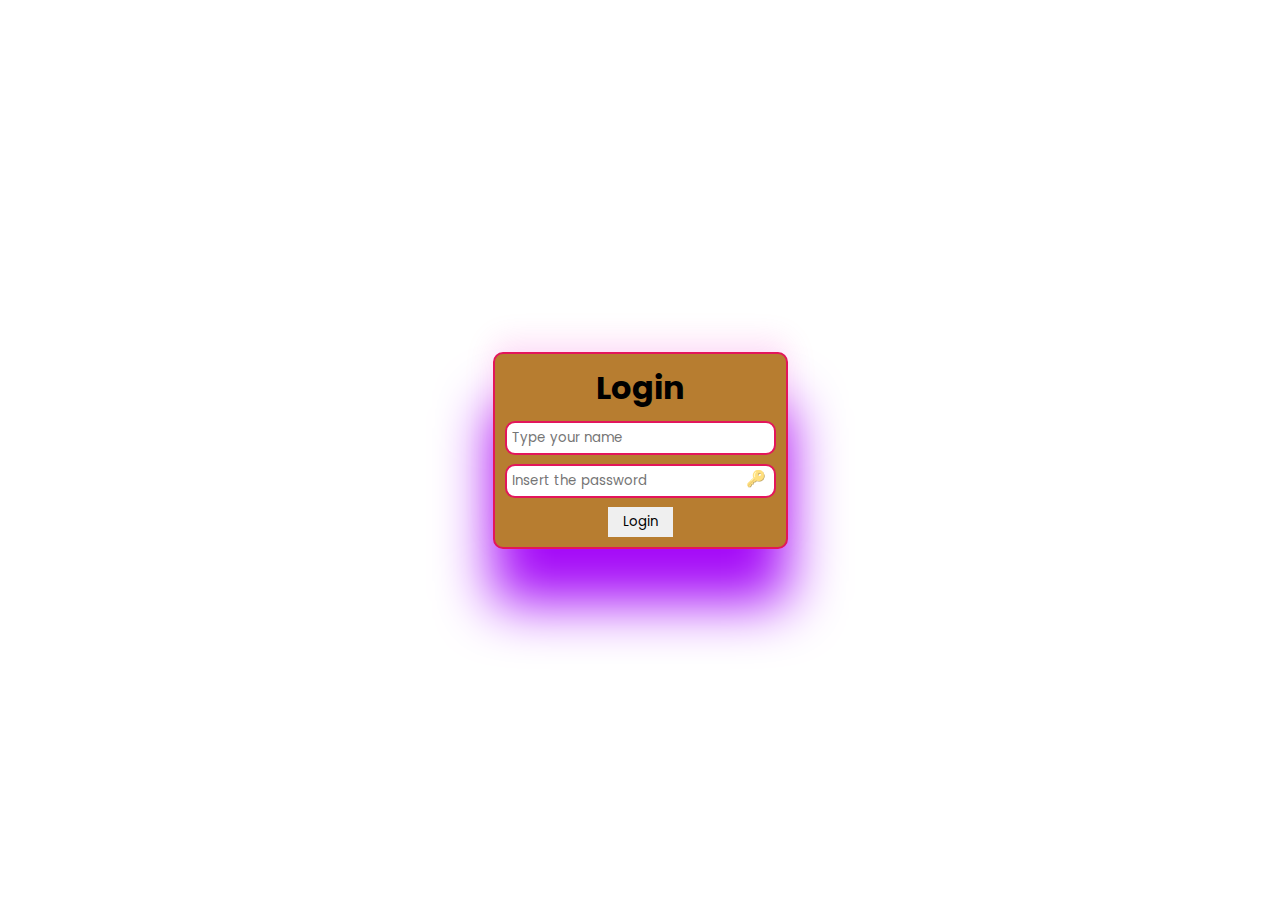
==== Login/index.html @ 21dce4f3 "second commit" ====
<!DOCTYPE html>
<html lang="en">
<head>
    <meta charset="UTF-8">
    <meta name="viewport" content="width=device-width, initial-scale=1.0">
    <title>Login</title>
    <link rel="stylesheet" href="style.css">
    <script src="https://code.jquery.com/jquery-3.7.0.js"></script>
    <link rel="preconnect" href="https://fonts.googleapis.com">
    <link rel="preconnect" href="https://fonts.gstatic.com" crossorigin>
    <link href="https://fonts.googleapis.com/css2?family=Poppins:ital,wght@0,100;0,200;0,300;0,400;0,500;0,600;0,700;0,800;0,900;1,100;1,200;1,300;1,400;1,500;1,600;1,700;1,800;1,900&display=swap" rel="stylesheet">

</head>
<body>

    <div class="container">
        <h1>Login</h1>
        <input type="text" placeholder="Type your name" id="user">
        <div style="position: relative;">
            <input type="password" placeholder="Insert the password" id="password">
            <div onclick="showPassword()" class="key">🔑</div>
        </div>
        <button onclick="login()">Login</button>
    </div>
    
    <div class="error-div" id="error-modal">
        <h3>Incorrect credencials</h3>
        <button onclick="closeError()">Close</button>
    </div>


    <script src="script.js"></script>
</body>
</html>
---- Login/style.css ----
*{
    padding: 0;
    margin: 0;
    font-family: "Poppins", sans-serif;
}

body{
    width: 100vw;
    height: 100vh;
    display: flex;
    flex-direction: column;
    justify-content: center;
    align-items: center;
    background-image: url("https://static.vecteezy.com/system/resources/previews/008/814/637/non_2x/3d-render-of-flash-neon-and-light-glowing-on-dark-scene-speed-light-moving-lines-free-photo.jpg");
    background-attachment: fixed;
    background-repeat: no-repeat;
    background-size: cover;
}

.container{
    background-color: rgb(183, 125, 48);
    display: flex;
    flex-direction: column;
    justify-content: center;
    align-items: center;
    gap: 1vh;
    padding: 10px;
    border-radius: 10px;
    box-shadow: rgb(164, 8, 248) 0px 54px 55px, rgba(246, 8, 186, 0.12) 0px -12px 30px;
    border: 2px solid rgb(227, 22, 91);
}

input{
    padding: 5px;
    border: 2px solid rgb(227, 22, 91);
    border-radius: 10px;
}

.key{
    position: absolute;
    top: 2px;
    right: 10px;
    opacity: 0.6;
}
.key:hover{
    cursor: pointer;
    opacity: 1;
}

.error-div{
    display: none;
}

button{
    padding: 5px 15px;
    border-radius: 2px double rgb(243, 9, 122);
    border: none;
}

button:hover{
    padding: 5px 15px;
    border-radius: 2px double rgb(243, 9, 122);
    box-shadow: rgb(164, 8, 248) 0px 54px 55px, rgba(246, 8, 186, 0.12) 0px -12px 30px;
}
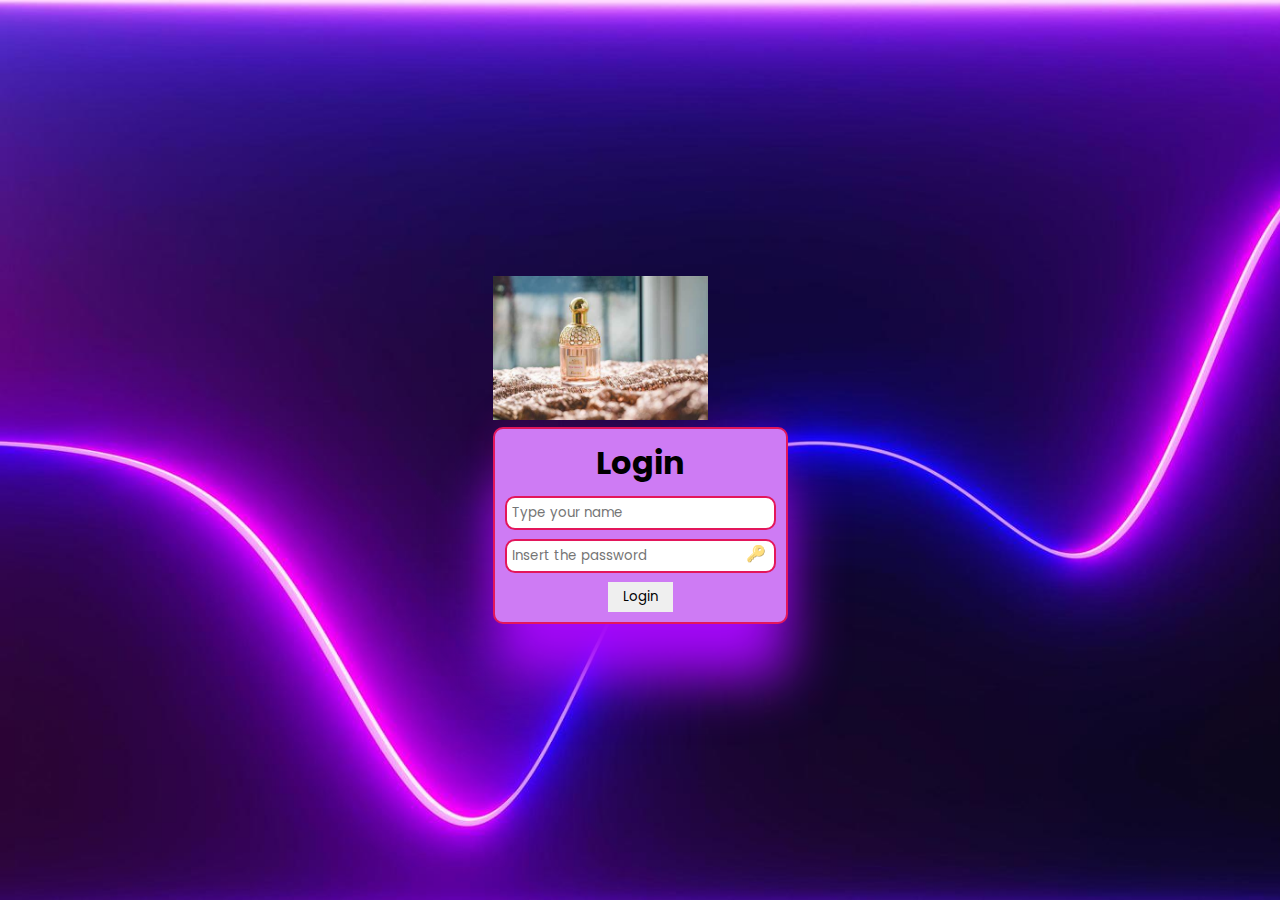
==== commit 5b639cde: "Store" ====
--- a/Login/index.html
+++ b/Login/index.html
@@ -6,28 +6,33 @@
     <title>Login</title>
     <link rel="stylesheet" href="style.css">
     <script src="https://code.jquery.com/jquery-3.7.0.js"></script>
+    <script src="script.js"></script>
     <link rel="preconnect" href="https://fonts.googleapis.com">
     <link rel="preconnect" href="https://fonts.gstatic.com" crossorigin>
     <link href="https://fonts.googleapis.com/css2?family=Poppins:ital,wght@0,100;0,200;0,300;0,400;0,500;0,600;0,700;0,800;0,900;1,100;1,200;1,300;1,400;1,500;1,600;1,700;1,800;1,900&display=swap" rel="stylesheet">
 
 </head>
 <body>
-
-    <div class="container">
-        <h1>Login</h1>
-        <input type="text" placeholder="Type your name" id="user">
-        <div style="position: relative;">
-            <input type="password" placeholder="Insert the password" id="password">
-            <div onclick="showPassword()" class="key">🔑</div>
+    <main>
+        <div class="wrap-img">
+            <img src="../image/OIP.jpeg" alt="" width="215px" height="auto">
         </div>
-        <button onclick="login()">Login</button>
-    </div>
-    
-    <div class="error-div" id="error-modal">
-        <h3>Incorrect credencials</h3>
-        <button onclick="closeError()">Close</button>
-    </div>
-
+        
+        <div class="container" id="container">
+            <h1>Login</h1>
+            <input type="text" placeholder="Type your name" id="user">
+            <div style="position: relative;">
+                <input type="password" placeholder="Insert the password" id="password">
+                <div onclick="showPassword()" class="key">🔑</div>
+            </div>
+            <button onclick="login()">Login</button>
+        </div>
+        
+        <div class="error-div" id="error-modal">
+            <h3>Incorrect credentials</h3>
+            <button onclick="closeError()">Close</button>
+        </div>
+    </main>
 
     <script src="script.js"></script>
 </body>
--- a/Login/style.css
+++ b/Login/style.css
@@ -11,14 +11,14 @@
     flex-direction: column;
     justify-content: center;
     align-items: center;
-    background-image: url("https://static.vecteezy.com/system/resources/previews/008/814/637/non_2x/3d-render-of-flash-neon-and-light-glowing-on-dark-scene-speed-light-moving-lines-free-photo.jpg");
+    background-image: url("../image/fundo1.jpg");
     background-attachment: fixed;
     background-repeat: no-repeat;
     background-size: cover;
 }
 
 .container{
-    background-color: rgb(183, 125, 48);
+    background-color: rgb(206, 123, 244);
     display: flex;
     flex-direction: column;
     justify-content: center;
@@ -47,9 +47,19 @@
     opacity: 1;
 }
 
-.error-div{
+.error-div {
     display: none;
-}
+    flex-direction: column;
+    justify-content: center;
+    align-items: center;
+    width: auto;
+    height: auto;
+    background: lightpink;
+    gap: 2vh;
+    padding: 10px;
+    position: absolute;
+    bottom: 5%;
+  }
 
 button{
     padding: 5px 15px;
@@ -61,4 +71,9 @@
     padding: 5px 15px;
     border-radius: 2px double rgb(243, 9, 122);
     box-shadow: rgb(164, 8, 248) 0px 54px 55px, rgba(246, 8, 186, 0.12) 0px -12px 30px;
+}
+
+error-modal{
+    display: flex;
+    flex-direction: column;
 }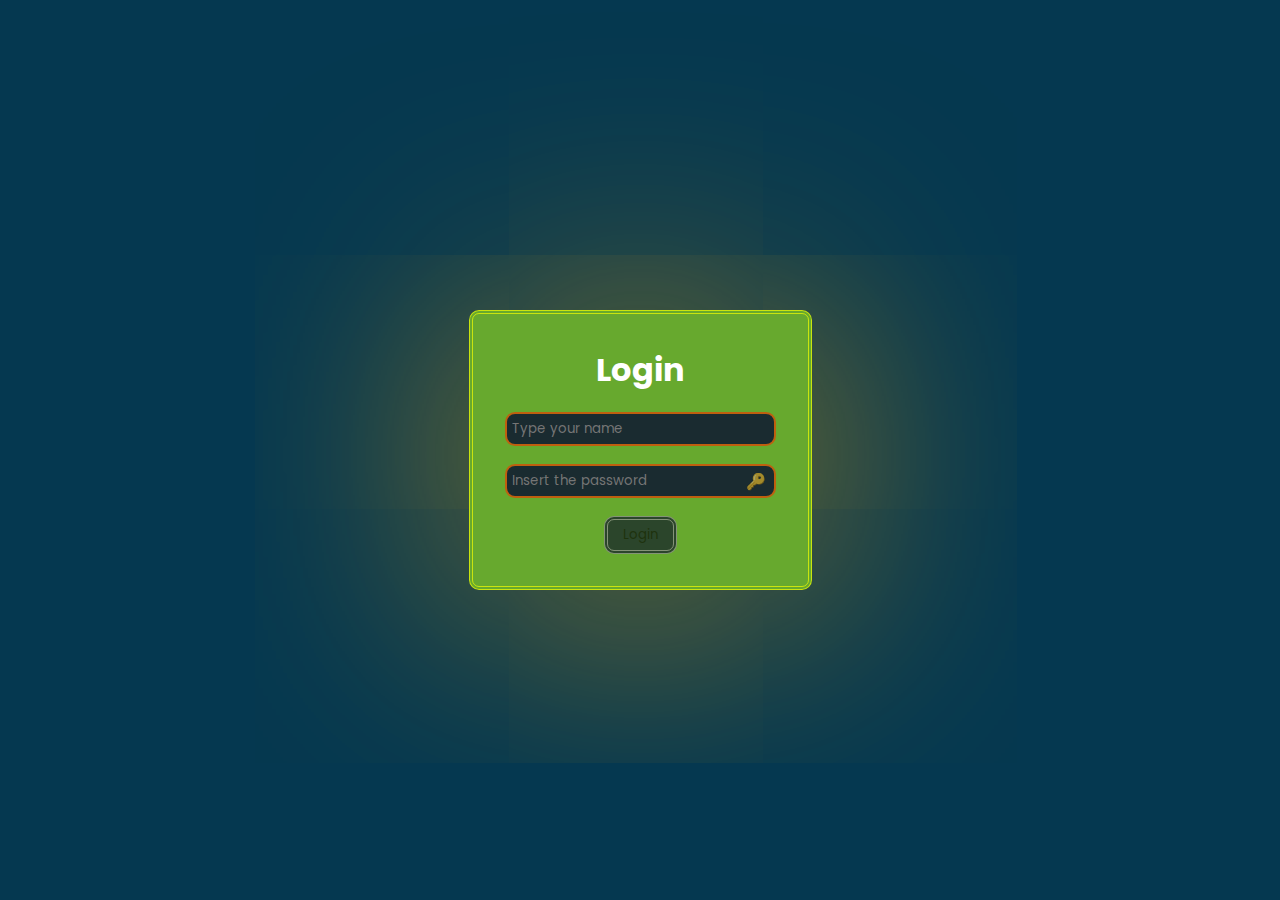
==== commit 9cbf07b4: "acho que deu" ====
--- a/Login/index.html
+++ b/Login/index.html
@@ -13,11 +13,7 @@
 
 </head>
 <body>
-    <main>
-        <div class="wrap-img">
-            <img src="../image/OIP.jpeg" alt="" width="215px" height="auto">
-        </div>
-        
+    <main>        
         <div class="container" id="container">
             <h1>Login</h1>
             <input type="text" placeholder="Type your name" id="user">
--- a/Login/style.css
+++ b/Login/style.css
@@ -1,6 +1,6 @@
 *{
+    margin: 0;
     padding: 0;
-    margin: 0;
     font-family: "Poppins", sans-serif;
 }
 
@@ -8,72 +8,87 @@
     width: 100vw;
     height: 100vh;
     display: flex;
-    flex-direction: column;
+    flex-direction: row;
     justify-content: center;
     align-items: center;
-    background-image: url("../image/fundo1.jpg");
-    background-attachment: fixed;
-    background-repeat: no-repeat;
-    background-size: cover;
+    background-color: rgba(5, 56, 80);
+}
+
+main{
+    display: flex;
+    flex-direction: row;
+    justify-content: center;
+    align-items: center;
 }
 
 .container{
-    background-color: rgb(206, 123, 244);
     display: flex;
     flex-direction: column;
     justify-content: center;
     align-items: center;
-    gap: 1vh;
-    padding: 10px;
+    gap: 2vh;
+    padding: 2em;
     border-radius: 10px;
-    box-shadow: rgb(164, 8, 248) 0px 54px 55px, rgba(246, 8, 186, 0.12) 0px -12px 30px;
-    border: 2px solid rgb(227, 22, 91);
+    background-color: rgba(168, 245, 24, 0.6);
+    color: #ffff;
+    border: 4px double rgba(229, 245, 6, 0.781);
+    box-shadow: rgba(245, 169, 6, 0.781) 0px 5px 525px;
 }
 
 input{
     padding: 5px;
-    border: 2px solid rgb(227, 22, 91);
+    border: 2px solid rgba(238, 111, 7, 0.781);
     border-radius: 10px;
+    background-color: rgba(18, 29, 49, 0.9);
+    color: #ffff;
+    
 }
+
+input:focus {
+    box-shadow: rgb(225, 252, 75) 0px 5px 15px;
+  }
 
 .key{
     position: absolute;
-    top: 2px;
+    top: 5px;   
     right: 10px;
     opacity: 0.6;
 }
+
 .key:hover{
     cursor: pointer;
     opacity: 1;
 }
 
-.error-div {
-    display: none;
+.error-div{
+    display: flex;
     flex-direction: column;
     justify-content: center;
     align-items: center;
-    width: auto;
-    height: auto;
-    background: lightpink;
     gap: 2vh;
-    padding: 10px;
-    position: absolute;
-    bottom: 5%;
-  }
+    padding: 2em;
+    border-radius: 10px;
+    background-color: rgba(168, 245, 24, 0.6);
+    color: #ffff;
+    border: 4px double rgba(229, 245, 6, 0.781);
+    box-shadow: rgba(245, 169, 6, 0.781) 0px 5px 525px;
+    display: none;
+}
+
 
 button{
     padding: 5px 15px;
-    border-radius: 2px double rgb(243, 9, 122);
-    border: none;
+    background-color: rgb(18, 27, 43);
+    border: 2px double #ffff;
+    border-radius: 10px;
+    opacity: 0.7;
+    border: 4px double rgba(189, 177, 187, 0.744);
 }
 
 button:hover{
-    padding: 5px 15px;
-    border-radius: 2px double rgb(243, 9, 122);
-    box-shadow: rgb(164, 8, 248) 0px 54px 55px, rgba(246, 8, 186, 0.12) 0px -12px 30px;
-}
-
-error-modal{
-    display: flex;
-    flex-direction: column;
+    opacity: 1;
+    border: 4px double rgba(195, 247, 6, 0.781);
+    box-shadow: rgba(172, 241, 9, 0.781) 0px 5px 25px;
+    color: #ffff;
+    cursor: pointer;
 }